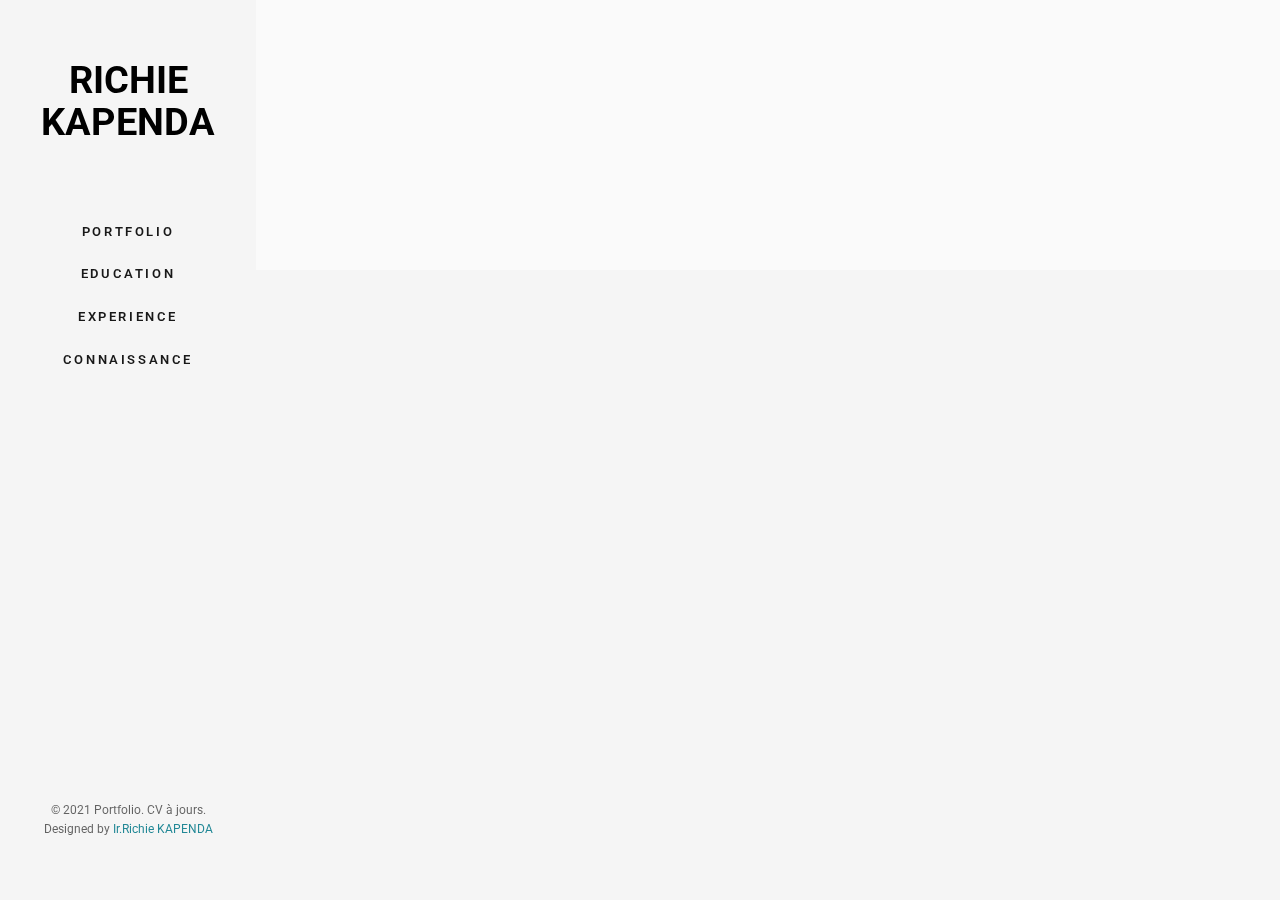
==== mail/contact.html @ 921bf6d0 "ajouter un fichier" ====
<!DOCTYPE html>
<html class="no-js">
	<meta charset="utf-8">
	<meta http-equiv="X-UA-Compatible" content="IE=edge">
	<title>contact par mail &mdash; Richie KAPENDA portfolio</title>
	<meta name="viewport" content="width=device-width, initial-scale=1">
	<meta name="description" content="Free HTML5 Website Template by FreeHTML5.co" />
	<meta name="keywords" content="free html5, free template, free bootstrap, free website template, html5, css3, mobile first, responsive" />
	<meta name="author" content="FreeHTML5.co" />


  	<!-- Facebook and Twitter integration -->
	<meta property="og:title" content=""/>
	<meta property="og:image" content=""/>
	<meta property="og:url" content=""/>
	<meta property="og:site_name" content=""/>
	<meta property="og:description" content=""/>
	<meta name="twitter:title" content="" />
	<meta name="twitter:image" content="" />
	<meta name="twitter:url" content="" />
	<meta name="twitter:card" content="" />

	<!-- Place favicon.ico and apple-touch-icon.png in the root directory -->
	<link rel="shortcut icon" href="favicon.ico">

	<link href="https://fonts.googleapis.com/css?family=Roboto:100,300,400,500,700" rel="stylesheet">

	<!-- Animate.css -->
	<link rel="stylesheet" href="css/animate.css">
	<!-- Icomoon Icon Fonts-->
	<link rel="stylesheet" href="css/icomoon.css">
	<!-- Bootstrap  -->
	<link rel="stylesheet" href="css/bootstrap.css">
	<!-- Flexslider  -->
	<link rel="stylesheet" href="css/flexslider.css">
	<!-- Theme style  -->
	<link rel="stylesheet" href="css/style.css">

	<!-- Modernizr JS -->
	<script src="js/modernizr-2.6.2.min.js"></script>
	</head>
	<body>
	<div id="fh5co-page">
		<a href="#" class="js-fh5co-nav-toggle fh5co-nav-toggle"><i></i></a>
		<aside id="fh5co-aside" role="complementary" class="border js-fullheight">

			<h1 id="fh5co-logo"><a href="../index.html">Richie KAPENDA</a></h1>
			<nav id="fh5co-main-menu" role="navigation">
				<ul>
					<li><a href="../index.html">Portfolio</a></li>
					<li><a href="../index.html">Education</a></li>
					<li><a href="../index.html">Experience</a></li>
					<li><a href="../index.html">Connaissance</a></li>
				</ul>
			</nav>

			<div class="fh5co-footer">
				<p><small>&copy; 2021 Portfolio. CV à jours. <span class="fh5co-author">
					Designed by <a href="#" target="_blank">Ir.Richie KAPENDA</a> </span></small></p>

			</div>

		</aside>
		<div id="fh5co-main">
			<div class="fh5co-more-contact">
				<div class="fh5co-narrow-content">
					<div class="row">
						<div class="col-md-4">
							<div class="fh5co-feature fh5co-feature-sm animate-box" data-animate-effect="fadeInLeft">
								<div class="fh5co-icon">
									<i class="icon-globe"></i>
								</div>
								<div class="fh5co-text">
									<p><a href="#">kapenderichard2525@gmail.com</a></p>
								</div>
							</div>
						</div>
						<div class="col-md-4">
							<div class="fh5co-feature fh5co-feature-sm animate-box" data-animate-effect="fadeInLeft">
								<div class="fh5co-icon">
									<i class="icon-map"></i>
								</div>
								<div class="fh5co-text">
									<p>60 Shaba, Q/ LIVULU, C/LEMBA. Réf:Arret KINAL (IG Unikin)</p>
								</div>
							</div>
						</div>
						<div class="col-md-4">
							<div class="fh5co-feature fh5co-feature-sm animate-box" data-animate-effect="fadeInLeft">
								<div class="fh5co-icon">
									<i class="icon-phone"></i>
								</div>
								<div class="fh5co-text">
									<p><a href="tel://">+243 828 280 192</a></p>
								</div>
							</div>
						</div>
					</div>
				</div>
			</div>
			<div class="fh5co-narrow-content animate-box" data-animate-effect="fadeInLeft">

				<div class="row">
					<div class="col-md-4">
						<h2>Concatactz nous</h2>
					</div>
				</div>
				<form action="mailto:kapenderichard2525@gmail.com" method="post" enctype="text/plain">
					<div class="row">
						<div class="col-md-12">
							<div class="row">
								<div class="col-md-6">
									<div class="form-group">
										<input type="text" class="form-control" placeholder="Nom ici">
									</div>
									<div class="form-group">
										<input type="text" class="form-control" placeholder="Votre Adresse mail ici">
									</div>
								</div>
								<div class="col-md-6">
									<div class="form-group">
										<textarea name="" id="message" cols="30" rows="7" class="form-control" placeholder=" Ecrivez nous votre Message ici"></textarea>
									</div>
									<div class="form-group">
										<input type="submit" class="btn btn-primary btn-md" value="Evoyez">
										<input type="reset" class="btn btn-primary btn-md" value="actualiser">
									</div>
								</div>

							</div>
						</div>

					</div>
				</form>
			</div>
		</div>
	</div>

	<!-- jQuery -->
	<script src="js/jquery.min.js"></script>
	<!-- jQuery Easing -->
	<script src="js/jquery.easing.1.3.js"></script>
	<!-- Bootstrap -->
	<script src="js/bootstrap.min.js"></script>
	<!-- Waypoints -->
	<script src="js/jquery.waypoints.min.js"></script>
	<!-- Flexslider -->
	<script src="js/jquery.flexslider-min.js"></script>
	<!-- Google Map -->
	<script src="js/google_map.js"></script>


	<!-- MAIN JS -->
	<script src="js/main.js"></script>

	</body>
</html>
---- mail/css/icomoon.css ----
@font-face {
  font-family: 'icomoon';
  src:  url('fonts/icomoon.eot?6py85u');
  src:  url('fonts/icomoon.eot?6py85u#iefix') format('embedded-opentype'),
    url('fonts/icomoon.ttf?6py85u') format('truetype'),
    url('fonts/icomoon.woff?6py85u') format('woff'),
    url('fonts/icomoon.svg?6py85u#icomoon') format('svg');
  font-weight: normal;
  font-style: normal;
}

[class^="icon-"], [class*=" icon-"] {
  /* use !important to prevent issues with browser extensions that change fonts */
  font-family: 'icomoon' !important;
  speak: none;
  font-style: normal;
  font-weight: normal;
  font-variant: normal;
  text-transform: none;
  line-height: 1;

  /* Better Font Rendering =========== */
  -webkit-font-smoothing: antialiased;
  -moz-osx-font-smoothing: grayscale;
}

.icon-times:before {
  content: "\e930";
}
.icon-tick:before {
  content: "\e931";
}
.icon-plus:before {
  content: "\e932";
}
.icon-minus:before {
  content: "\e933";
}
.icon-equals:before {
  content: "\e934";
}
.icon-divide:before {
  content: "\e935";
}
.icon-chevron-right:before {
  content: "\e936";
}
.icon-chevron-left:before {
  content: "\e937";
}
.icon-arrow-right-thick:before {
  content: "\e938";
}
.icon-arrow-left-thick:before {
  content: "\e939";
}
.icon-th-small:before {
  content: "\e93a";
}
.icon-th-menu:before {
  content: "\e93b";
}
.icon-th-list:before {
  content: "\e93c";
}
.icon-th-large:before {
  content: "\e93d";
}
.icon-home:before {
  content: "\e93e";
}
.icon-arrow-forward:before {
  content: "\e93f";
}
.icon-arrow-back:before {
  content: "\e940";
}
.icon-rss:before {
  content: "\e941";
}
.icon-location:before {
  content: "\e942";
}
.icon-link:before {
  content: "\e943";
}
.icon-image:before {
  content: "\e944";
}
.icon-arrow-up-thick:before {
  content: "\e945";
}
.icon-arrow-down-thick:before {
  content: "\e946";
}
.icon-starburst:before {
  content: "\e947";
}
.icon-starburst-outline:before {
  content: "\e948";
}
.icon-star3:before {
  content: "\e949";
}
.icon-flow-children:before {
  content: "\e94a";
}
.icon-export:before {
  content: "\e94b";
}
.icon-delete2:before {
  content: "\e94c";
}
.icon-delete-outline:before {
  content: "\e94d";
}
.icon-cloud-storage:before {
  content: "\e94e";
}
.icon-wi-fi:before {
  content: "\e94f";
}
.icon-heart:before {
  content: "\e950";
}
.icon-flash:before {
  content: "\e951";
}
.icon-cancel:before {
  content: "\e952";
}
.icon-backspace:before {
  content: "\e953";
}
.icon-attachment:before {
  content: "\e954";
}
.icon-arrow-move:before {
  content: "\e955";
}
.icon-warning:before {
  content: "\e956";
}
.icon-user:before {
  content: "\e957";
}
.icon-radar:before {
  content: "\e958";
}
.icon-lock-open:before {
  content: "\e959";
}
.icon-lock-closed:before {
  content: "\e95a";
}
.icon-location-arrow:before {
  content: "\e95b";
}
.icon-info:before {
  content: "\e95c";
}
.icon-user-delete:before {
  content: "\e95d";
}
.icon-user-add:before {
  content: "\e95e";
}
.icon-media-pause:before {
  content: "\e95f";
}
.icon-group:before {
  content: "\e960";
}
.icon-chart-pie:before {
  content: "\e961";
}
.icon-chart-line:before {
  content: "\e962";
}
.icon-chart-bar:before {
  content: "\e963";
}
.icon-chart-area:before {
  content: "\e964";
}
.icon-video:before {
  content: "\e965";
}
.icon-point-of-interest:before {
  content: "\e966";
}
.icon-infinity:before {
  content: "\e967";
}
.icon-globe:before {
  content: "\e968";
}
.icon-eye:before {
  content: "\e969";
}
.icon-cog:before {
  content: "\e96a";
}
.icon-camera:before {
  content: "\e96b";
}
.icon-upload:before {
  content: "\e96c";
}
.icon-scissors:before {
  content: "\e96d";
}
.icon-refresh:before {
  content: "\e96e";
}
.icon-pin:before {
  content: "\e96f";
}
.icon-key:before {
  content: "\e970";
}
.icon-info-large:before {
  content: "\e971";
}
.icon-eject:before {
  content: "\e972";
}
.icon-download:before {
  content: "\e973";
}
.icon-zoom:before {
  content: "\e974";
}
.icon-zoom-out:before {
  content: "\e975";
}
.icon-zoom-in:before {
  content: "\e976";
}
.icon-sort-numerically:before {
  content: "\e977";
}
.icon-sort-alphabetically:before {
  content: "\e978";
}
.icon-input-checked:before {
  content: "\e979";
}
.icon-calender:before {
  content: "\e97a";
}
.icon-world2:before {
  content: "\e97b";
}
.icon-notes:before {
  content: "\e97c";
}
.icon-code:before {
  content: "\e97d";
}
.icon-arrow-sync:before {
  content: "\e97e";
}
.icon-arrow-shuffle:before {
  content: "\e97f";
}
.icon-arrow-repeat:before {
  content: "\e980";
}
.icon-arrow-minimise:before {
  content: "\e981";
}
.icon-arrow-maximise:before {
  content: "\e982";
}
.icon-arrow-loop:before {
  content: "\e983";
}
.icon-anchor:before {
  content: "\e984";
}
.icon-spanner:before {
  content: "\e985";
}
.icon-puzzle:before {
  content: "\e986";
}
.icon-power:before {
  content: "\e987";
}
.icon-plane:before {
  content: "\e988";
}
.icon-pi:before {
  content: "\e989";
}
.icon-phone:before {
  content: "\e98a";
}
.icon-microphone2:before {
  content: "\e98b";
}
.icon-media-rewind:before {
  content: "\e98c";
}
.icon-flag:before {
  content: "\e98d";
}
.icon-adjust-brightness:before {
  content: "\e98e";
}
.icon-waves:before {
  content: "\e98f";
}
.icon-social-twitter:before {
  content: "\e990";
}
.icon-social-facebook:before {
  content: "\e991";
}
.icon-social-dribbble:before {
  content: "\e992";
}
.icon-media-stop:before {
  content: "\e993";
}
.icon-media-record:before {
  content: "\e994";
}
.icon-media-play:before {
  content: "\e995";
}
.icon-media-fast-forward:before {
  content: "\e996";
}
.icon-media-eject:before {
  content: "\e997";
}
.icon-social-vimeo:before {
  content: "\e998";
}
.icon-social-tumbler:before {
  content: "\e999";
}
.icon-social-skype:before {
  content: "\e99a";
}
.icon-social-pinterest:before {
  content: "\e99b";
}
.icon-social-linkedin:before {
  content: "\e99c";
}
.icon-social-last-fm:before {
  content: "\e99d";
}
.icon-social-github:before {
  content: "\e99e";
}
.icon-social-flickr:before {
  content: "\e99f";
}
.icon-at:before {
  content: "\e9a0";
}
.icon-times-outline:before {
  content: "\e9a1";
}
.icon-plus-outline:before {
  content: "\e9a2";
}
.icon-minus-outline:before {
  content: "\e9a3";
}
.icon-tick-outline:before {
  content: "\e9a4";
}
.icon-th-large-outline:before {
  content: "\e9a5";
}
.icon-equals-outline:before {
  content: "\e9a6";
}
.icon-divide-outline:before {
  content: "\e9a7";
}
.icon-chevron-right-outline:before {
  content: "\e9a8";
}
.icon-chevron-left-outline:before {
  content: "\e9a9";
}
.icon-arrow-right-outline:before {
  content: "\e9aa";
}
.icon-arrow-left-outline:before {
  content: "\e9ab";
}
.icon-th-small-outline:before {
  content: "\e9ac";
}
.icon-th-menu-outline:before {
  content: "\e9ad";
}
.icon-th-list-outline:before {
  content: "\e9ae";
}
.icon-news2:before {
  content: "\e9b1";
}
.icon-home-outline:before {
  content: "\e9b2";
}
.icon-arrow-up-outline:before {
  content: "\e9b3";
}
.icon-arrow-forward-outline:before {
  content: "\e9b4";
}
.icon-arrow-down-outline:before {
  content: "\e9b5";
}
.icon-arrow-back-outline:before {
  content: "\e9b6";
}
.icon-trash3:before {
  content: "\e9b7";
}
.icon-rss-outline:before {
  content: "\e9b8";
}
.icon-message:before {
  content: "\e9b9";
}
.icon-location-outline:before {
  content: "\e9ba";
}
.icon-link-outline:before {
  content: "\e9bb";
}
.icon-image-outline:before {
  content: "\e9bc";
}
.icon-export-outline:before {
  content: "\e9bd";
}
.icon-cross:before {
  content: "\e9be";
}
.icon-wi-fi-outline:before {
  content: "\e9bf";
}
.icon-star-outline:before {
  content: "\e9c0";
}
.icon-media-pause-outline:before {
  content: "\e9c1";
}
.icon-mail:before {
  content: "\e9c2";
}
.icon-heart-outline:before {
  content: "\e9c3";
}
.icon-flash-outline:before {
  content: "\e9c4";
}
.icon-cancel-outline:before {
  content: "\e9c5";
}
.icon-beaker:before {
  content: "\e9c6";
}
.icon-arrow-move-outline:before {
  content: "\e9c7";
}
.icon-watch2:before {
  content: "\e9c8";
}
.icon-warning-outline:before {
  content: "\e9c9";
}
.icon-time:before {
  content: "\e9ca";
}
.icon-radar-outline:before {
  content: "\e9cb";
}
.icon-lock-open-outline:before {
  content: "\e9cc";
}
.icon-location-arrow-outline:before {
  content: "\e9cd";
}
.icon-info-outline:before {
  content: "\e9ce";
}
.icon-backspace-outline:before {
  content: "\e9cf";
}
.icon-attachment-outline:before {
  content: "\e9d0";
}
.icon-user-outline:before {
  content: "\e9d1";
}
.icon-user-delete-outline:before {
  content: "\e9d2";
}
.icon-user-add-outline:before {
  content: "\e9d3";
}
.icon-lock-closed-outline:before {
  content: "\e9d4";
}
.icon-group-outline:before {
  content: "\e9d5";
}
.icon-chart-pie-outline:before {
  content: "\e9d6";
}
.icon-chart-line-outline:before {
  content: "\e9d7";
}
.icon-chart-bar-outline:before {
  content: "\e9d8";
}
.icon-chart-area-outline:before {
  content: "\e9d9";
}
.icon-video-outline:before {
  content: "\e9da";
}
.icon-point-of-interest-outline:before {
  content: "\e9db";
}
.icon-map:before {
  content: "\e9dc";
}
.icon-key-outline:before {
  content: "\e9dd";
}
.icon-infinity-outline:before {
  content: "\e9de";
}
.icon-globe-outline:before {
  content: "\e9df";
}
.icon-eye-outline:before {
  content: "\e9e0";
}
.icon-cog-outline:before {
  content: "\e9e1";
}
.icon-camera-outline:before {
  content: "\e9e2";
}
.icon-upload-outline:before {
  content: "\e9e3";
}
.icon-support:before {
  content: "\e9e4";
}
.icon-scissors-outline:before {
  content: "\e9e5";
}
.icon-refresh-outline:before {
  content: "\e9e6";
}
.icon-info-large-outline:before {
  content: "\e9e7";
}
.icon-eject-outline:before {
  content: "\e9e8";
}
.icon-download-outline:before {
  content: "\e9e9";
}
.icon-battery-mid:before {
  content: "\e9ea";
}
.icon-battery-low:before {
  content: "\e9eb";
}
.icon-battery-high:before {
  content: "\e9ec";
}
.icon-zoom-outline:before {
  content: "\e9ed";
}
.icon-zoom-out-outline:before {
  content: "\e9ee";
}
.icon-zoom-in-outline:before {
  content: "\e9ef";
}
.icon-tag3:before {
  content: "\e9f0";
}
.icon-tabs-outline:before {
  content: "\e9f1";
}
.icon-pin-outline:before {
  content: "\e9f2";
}
.icon-message-typing:before {
  content: "\e9f3";
}
.icon-directions:before {
  content: "\e9f4";
}
.icon-battery-full:before {
  content: "\e9f5";
}
.icon-battery-charge:before {
  content: "\e9f6";
}
.icon-pipette:before {
  content: "\e9f7";
}
.icon-pencil:before {
  content: "\e9f8";
}
.icon-folder:before {
  content: "\e9f9";
}
.icon-folder-delete:before {
  content: "\e9fa";
}
.icon-folder-add:before {
  content: "\e9fb";
}
.icon-edit:before {
  content: "\e9fc";
}
.icon-document:before {
  content: "\e9fd";
}
.icon-document-delete:before {
  content: "\e9fe";
}
.icon-document-add:before {
  content: "\e9ff";
}
.icon-brush:before {
  content: "\ea00";
}
.icon-thumbs-up:before {
  content: "\ea01";
}
.icon-thumbs-down:before {
  content: "\ea02";
}
.icon-pen:before {
  content: "\ea03";
}
.icon-sort-numerically-outline:before {
  content: "\ea04";
}
.icon-sort-alphabetically-outline:before {
  content: "\ea05";
}
.icon-social-last-fm-circular:before {
  content: "\ea06";
}
.icon-social-github-circular:before {
  content: "\ea07";
}
.icon-compass:before {
  content: "\ea08";
}
.icon-bookmark:before {
  content: "\ea09";
}
.icon-input-checked-outline:before {
  content: "\ea0a";
}
.icon-code-outline:before {
  content: "\ea0b";
}
.icon-calender-outline:before {
  content: "\ea0c";
}
.icon-business-card:before {
  content: "\ea0d";
}
.icon-arrow-up:before {
  content: "\ea0e";
}
.icon-arrow-sync-outline:before {
  content: "\ea0f";
}
.icon-arrow-right:before {
  content: "\ea10";
}
.icon-arrow-repeat-outline:before {
  content: "\ea11";
}
.icon-arrow-loop-outline:before {
  content: "\ea12";
}
.icon-arrow-left:before {
  content: "\ea13";
}
.icon-flow-switch:before {
  content: "\ea14";
}
.icon-flow-parallel:before {
  content: "\ea15";
}
.icon-flow-merge:before {
  content: "\ea16";
}
.icon-document-text:before {
  content: "\ea17";
}
.icon-clipboard:before {
  content: "\ea18";
}
.icon-calculator:before {
  content: "\ea19";
}
.icon-arrow-minimise-outline:before {
  content: "\ea1a";
}
.icon-arrow-maximise-outline:before {
  content: "\ea1b";
}
.icon-arrow-down:before {
  content: "\ea1c";
}
.icon-gift:before {
  content: "\ea1d";
}
.icon-film:before {
  content: "\ea1e";
}
.icon-database:before {
  content: "\ea1f";
}
.icon-bell:before {
  content: "\ea20";
}
.icon-anchor-outline:before {
  content: "\ea21";
}
.icon-adjust-contrast:before {
  content: "\ea22";
}
.icon-world-outline:before {
  content: "\ea23";
}
.icon-shopping-bag:before {
  content: "\ea24";
}
.icon-power-outline:before {
  content: "\ea25";
}
.icon-notes-outline:before {
  content: "\ea26";
}
.icon-device-tablet:before {
  content: "\ea27";
}
.icon-device-phone:before {
  content: "\ea28";
}
.icon-device-laptop:before {
  content: "\ea29";
}
.icon-device-desktop:before {
  content: "\ea2a";
}
.icon-briefcase:before {
  content: "\ea2b";
}
.icon-stopwatch:before {
  content: "\ea2c";
}
.icon-spanner-outline:before {
  content: "\ea2d";
}
.icon-puzzle-outline:before {
  content: "\ea2e";
}
.icon-printer:before {
  content: "\ea2f";
}
.icon-pi-outline:before {
  content: "\ea30";
}
.icon-lightbulb:before {
  content: "\ea31";
}
.icon-flag-outline:before {
  content: "\ea32";
}
.icon-contacts:before {
  content: "\ea33";
}
.icon-archive2:before {
  content: "\ea34";
}
.icon-weather-stormy:before {
  content: "\ea35";
}
.icon-weather-shower:before {
  content: "\ea36";
}
.icon-weather-partly-sunny:before {
  content: "\ea37";
}
.icon-weather-downpour:before {
  content: "\ea38";
}
.icon-weather-cloudy:before {
  content: "\ea39";
}
.icon-plane-outline:before {
  content: "\ea3a";
}
.icon-phone-outline:before {
  content: "\ea3b";
}
.icon-microphone-outline:before {
  content: "\ea3c";
}
.icon-weather-windy:before {
  content: "\ea3d";
}
.icon-weather-windy-cloudy:before {
  content: "\ea3e";
}
.icon-weather-sunny:before {
  content: "\ea3f";
}
.icon-weather-snow:before {
  content: "\ea40";
}
.icon-weather-night:before {
  content: "\ea41";
}
.icon-media-stop-outline:before {
  content: "\ea42";
}
.icon-media-rewind-outline:before {
  content: "\ea43";
}
.icon-media-record-outline:before {
  content: "\ea44";
}
.icon-media-play-outline:before {
  content: "\ea45";
}
.icon-media-fast-forward-outline:before {
  content: "\ea46";
}
.icon-media-eject-outline:before {
  content: "\ea47";
}
.icon-wine:before {
  content: "\ea48";
}
.icon-waves-outline:before {
  content: "\ea49";
}
.icon-ticket:before {
  content: "\ea4a";
}
.icon-tags:before {
  content: "\ea4b";
}
.icon-plug:before {
  content: "\ea4c";
}
.icon-headphones:before {
  content: "\ea4d";
}
.icon-credit-card:before {
  content: "\ea4e";
}
.icon-coffee:before {
  content: "\ea4f";
}
.icon-book:before {
  content: "\ea50";
}
.icon-beer:before {
  content: "\ea51";
}
.icon-volume2:before {
  content: "\ea52";
}
.icon-volume-up:before {
  content: "\ea53";
}
.icon-volume-mute:before {
  content: "\ea54";
}
.icon-volume-down:before {
  content: "\ea55";
}
.icon-social-vimeo-circular:before {
  content: "\ea56";
}
.icon-social-twitter-circular:before {
  content: "\ea57";
}
.icon-social-pinterest-circular:before {
  content: "\ea58";
}
.icon-social-linkedin-circular:before {
  content: "\ea59";
}
.icon-social-facebook-circular:before {
  content: "\ea5a";
}
.icon-social-dribbble-circular:before {
  content: "\ea5b";
}
.icon-tree:before {
  content: "\ea5c";
}
.icon-thermometer2:before {
  content: "\ea5d";
}
.icon-social-tumbler-circular:before {
  content: "\ea5e";
}
.icon-social-skype-outline:before {
  content: "\ea5f";
}
.icon-social-flickr-circular:before {
  content: "\ea60";
}
.icon-social-at-circular:before {
  content: "\ea61";
}
.icon-shopping-cart:before {
  content: "\ea62";
}
.icon-messages:before {
  content: "\ea63";
}
.icon-leaf:before {
  content: "\ea64";
}
.icon-feather:before {
  content: "\ea65";
}
.icon-eye2:before {
  content: "\e064";
}
.icon-paper-clip:before {
  content: "\e065";
}
.icon-mail5:before {
  content: "\e066";
}
.icon-toggle:before {
  content: "\e067";
}
.icon-layout:before {
  content: "\e068";
}
.icon-link2:before {
  content: "\e069";
}
.icon-bell2:before {
  content: "\e06a";
}
.icon-lock3:before {
  content: "\e06b";
}
.icon-unlock:before {
  content: "\e06c";
}
.icon-ribbon2:before {
  content: "\e06d";
}
.icon-image2:before {
  content: "\e06e";
}
.icon-signal:before {
  content: "\e06f";
}
.icon-target3:before {
  content: "\e070";
}
.icon-clipboard3:before {
  content: "\e071";
}
.icon-clock3:before {
  content: "\e072";
}
.icon-watch:before {
  content: "\e073";
}
.icon-air-play:before {
  content: "\e074";
}
.icon-camera3:before {
  content: "\e075";
}
.icon-video2:before {
  content: "\e076";
}
.icon-disc:before {
  content: "\e077";
}
.icon-printer3:before {
  content: "\e078";
}
.icon-monitor:before {
  content: "\e079";
}
.icon-server:before {
  content: "\e07a";
}
.icon-cog2:before {
  content: "\e07b";
}
.icon-heart3:before {
  content: "\e07c";
}
.icon-paragraph:before {
  content: "\e07d";
}
.icon-align-justify:before {
  content: "\e07e";
}
.icon-align-left:before {
  content: "\e07f";
}
.icon-align-center:before {
  content: "\e080";
}
.icon-align-right:before {
  content: "\e081";
}
.icon-book2:before {
  content: "\e082";
}
.icon-layers2:before {
  content: "\e083";
}
.icon-stack2:before {
  content: "\e084";
}
.icon-stack-2:before {
  content: "\e085";
}
.icon-paper:before {
  content: "\e086";
}
.icon-paper-stack:before {
  content: "\e087";
}
.icon-search3:before {
  content: "\e088";
}
.icon-zoom-in2:before {
  content: "\e089";
}
.icon-zoom-out2:before {
  content: "\e08a";
}
.icon-reply2:before {
  content: "\e08b";
}
.icon-circle-plus:before {
  content: "\e08c";
}
.icon-circle-minus:before {
  content: "\e08d";
}
.icon-circle-check:before {
  content: "\e08e";
}
.icon-circle-cross:before {
  content: "\e08f";
}
.icon-square-plus:before {
  content: "\e090";
}
.icon-square-minus:before {
  content: "\e091";
}
.icon-square-check:before {
  content: "\e092";
}
.icon-square-cross:before {
  content: "\e093";
}
.icon-microphone:before {
  content: "\e094";
}
.icon-record:before {
  content: "\e095";
}
.icon-skip-back:before {
  content: "\e096";
}
.icon-rewind:before {
  content: "\e097";
}
.icon-play4:before {
  content: "\e098";
}
.icon-pause3:before {
  content: "\e099";
}
.icon-stop3:before {
  content: "\e09a";
}
.icon-fast-forward:before {
  content: "\e09b";
}
.icon-skip-forward:before {
  content: "\e09c";
}
.icon-shuffle2:before {
  content: "\e09d";
}
.icon-repeat:before {
  content: "\e09e";
}
.icon-folder2:before {
  content: "\e09f";
}
.icon-umbrella:before {
  content: "\e0a0";
}
.icon-moon:before {
  content: "\e0a1";
}
.icon-thermometer:before {
  content: "\e0a2";
}
.icon-drop:before {
  content: "\e0a3";
}
.icon-sun2:before {
  content: "\e0a4";
}
.icon-cloud3:before {
  content: "\e0a5";
}
.icon-cloud-upload2:before {
  content: "\e0a6";
}
.icon-cloud-download2:before {
  content: "\e0a7";
}
.icon-upload4:before {
  content: "\e0a8";
}
.icon-download4:before {
  content: "\e0a9";
}
.icon-location3:before {
  content: "\e0aa";
}
.icon-location-2:before {
  content: "\e0ab";
}
.icon-map3:before {
  content: "\e0ac";
}
.icon-battery:before {
  content: "\e0ad";
}
.icon-head:before {
  content: "\e0ae";
}
.icon-briefcase3:before {
  content: "\e0af";
}
.icon-speech-bubble:before {
  content: "\e0b0";
}
.icon-anchor2:before {
  content: "\e0b1";
}
.icon-globe2:before {
  content: "\e0b2";
}
.icon-box:before {
  content: "\e0b3";
}
.icon-reload:before {
  content: "\e0b4";
}
.icon-share3:before {
  content: "\e0b5";
}
.icon-marquee:before {
  content: "\e0b6";
}
.icon-marquee-plus:before {
  content: "\e0b7";
}
.icon-marquee-minus:before {
  content: "\e0b8";
}
.icon-tag:before {
  content: "\e0b9";
}
.icon-power2:before {
  content: "\e0ba";
}
.icon-command2:before {
  content: "\e0bb";
}
.icon-alt:before {
  content: "\e0bc";
}
.icon-esc:before {
  content: "\e0bd";
}
.icon-bar-graph:before {
  content: "\e0be";
}
.icon-bar-graph-2:before {
  content: "\e0bf";
}
.icon-pie-graph:before {
  content: "\e0c0";
}
.icon-star:before {
  content: "\e0c1";
}
.icon-arrow-left3:before {
  content: "\e0c2";
}
.icon-arrow-right3:before {
  content: "\e0c3";
}
.icon-arrow-up3:before {
  content: "\e0c4";
}
.icon-arrow-down3:before {
  content: "\e0c5";
}
.icon-volume:before {
  content: "\e0c6";
}
.icon-mute:before {
  content: "\e0c7";
}
.icon-content-right:before {
  content: "\e100";
}
.icon-content-left:before {
  content: "\e101";
}
.icon-grid2:before {
  content: "\e102";
}
.icon-grid-2:before {
  content: "\e103";
}
.icon-columns:before {
  content: "\e104";
}
.icon-loader:before {
  content: "\e105";
}
.icon-bag:before {
  content: "\e106";
}
.icon-ban:before {
  content: "\e107";
}
.icon-flag3:before {
  content: "\e108";
}
.icon-trash:before {
  content: "\e109";
}
.icon-expand2:before {
  content: "\e110";
}
.icon-contract:before {
  content: "\e111";
}
.icon-maximize:before {
  content: "\e112";
}
.icon-minimize:before {
  content: "\e113";
}
.icon-plus2:before {
  content: "\e114";
}
.icon-minus2:before {
  content: "\e115";
}
.icon-check:before {
  content: "\e116";
}
.icon-cross2:before {
  content: "\e117";
}
.icon-move:before {
  content: "\e118";
}
.icon-delete:before {
  content: "\e119";
}
.icon-menu5:before {
  content: "\e120";
}
.icon-archive:before {
  content: "\e121";
}
.icon-inbox:before {
  content: "\e122";
}
.icon-outbox:before {
  content: "\e123";
}
.icon-file:before {
  content: "\e124";
}
.icon-file-add:before {
  content: "\e125";
}
.icon-file-subtract:before {
  content: "\e126";
}
.icon-help:before {
  content: "\e127";
}
.icon-open:before {
  content: "\e128";
}
.icon-ellipsis:before {
  content: "\e129";
}
.icon-heart4:before {
  content: "\e900";
}
.icon-cloud4:before {
  content: "\e901";
}
.icon-star2:before {
  content: "\e902";
}
.icon-tv2:before {
  content: "\e903";
}
.icon-sound:before {
  content: "\e904";
}
.icon-video3:before {
  content: "\e905";
}
.icon-trash2:before {
  content: "\e906";
}
.icon-user2:before {
  content: "\e907";
}
.icon-key3:before {
  content: "\e908";
}
.icon-search4:before {
  content: "\e909";
}
.icon-settings:before {
  content: "\e90a";
}
.icon-camera4:before {
  content: "\e90b";
}
.icon-tag2:before {
  content: "\e90c";
}
.icon-lock4:before {
  content: "\e90d";
}
.icon-bulb:before {
  content: "\e90e";
}
.icon-pen2:before {
  content: "\e90f";
}
.icon-diamond:before {
  content: "\e910";
}
.icon-display2:before {
  content: "\e911";
}
.icon-location4:before {
  content: "\e912";
}
.icon-eye3:before {
  content: "\e913";
}
.icon-bubble3:before {
  content: "\e914";
}
.icon-stack3:before {
  content: "\e915";
}
.icon-cup:before {
  content: "\e916";
}
.icon-phone3:before {
  content: "\e917";
}
.icon-news:before {
  content: "\e918";
}
.icon-mail6:before {
  content: "\e919";
}
.icon-like:before {
  content: "\e91a";
}
.icon-photo:before {
  content: "\e91b";
}
.icon-note:before {
  content: "\e91c";
}
.icon-clock4:before {
  content: "\e91d";
}
.icon-paperplane:before {
  content: "\e91e";
}
.icon-params:before {
  content: "\e91f";
}
.icon-banknote:before {
  content: "\e920";
}
.icon-data:before {
  content: "\e921";
}
.icon-music2:before {
  content: "\e922";
}
.icon-megaphone2:before {
  content: "\e923";
}
.icon-study:before {
  content: "\e924";
}
.icon-lab2:before {
  content: "\e925";
}
.icon-food:before {
  content: "\e926";
}
.icon-t-shirt:before {
  content: "\e927";
}
.icon-fire2:before {
  content: "\e928";
}
.icon-clip:before {
  content: "\e929";
}
.icon-shop:before {
  content: "\e92a";
}
.icon-calendar3:before {
  content: "\e92b";
}
.icon-wallet2:before {
  content: "\e92c";
}
.icon-vynil:before {
  content: "\e92d";
}
.icon-truck2:before {
  content: "\e92e";
}
.icon-world:before {
  content: "\e92f";
}
.icon-spinner6:before {
  content: "\e9af";
}
.icon-spinner7:before {
  content: "\e9b0";
}
.icon-amazon:before {
  content: "\eab7";
}
.icon-google:before {
  content: "\eab8";
}
.icon-google2:before {
  content: "\eab9";
}
.icon-google3:before {
  content: "\eaba";
}
.icon-google-plus:before {
  content: "\eabb";
}
.icon-google-plus2:before {
  content: "\eabc";
}
.icon-google-plus3:before {
  content: "\eabd";
}
.icon-hangouts:before {
  content: "\eabe";
}
.icon-google-drive:before {
  content: "\eabf";
}
.icon-facebook2:before {
  content: "\eac0";
}
.icon-facebook22:before {
  content: "\eac1";
}
.icon-instagram:before {
  content: "\eac2";
}
.icon-whatsapp:before {
  content: "\eac3";
}
.icon-spotify:before {
  content: "\eac4";
}
.icon-telegram:before {
  content: "\eac5";
}
.icon-twitter2:before {
  content: "\eac6";
}
.icon-vine:before {
  content: "\eac7";
}
.icon-vk:before {
  content: "\eac8";
}
.icon-renren:before {
  content: "\eac9";
}
.icon-sina-weibo:before {
  content: "\eaca";
}
.icon-rss2:before {
  content: "\eacb";
}
.icon-rss22:before {
  content: "\eacc";
}
.icon-youtube:before {
  content: "\eacd";
}
.icon-youtube2:before {
  content: "\eace";
}
.icon-twitch:before {
  content: "\eacf";
}
.icon-vimeo:before {
  content: "\ead0";
}
.icon-vimeo2:before {
  content: "\ead1";
}
.icon-lanyrd:before {
  content: "\ead2";
}
.icon-flickr:before {
  content: "\ead3";
}
.icon-flickr2:before {
  content: "\ead4";
}
.icon-flickr3:before {
  content: "\ead5";
}
.icon-flickr4:before {
  content: "\ead6";
}
.icon-dribbble2:before {
  content: "\ead7";
}
.icon-behance:before {
  content: "\ead8";
}
.icon-behance2:before {
  content: "\ead9";
}
.icon-deviantart:before {
  content: "\eada";
}
.icon-500px:before {
  content: "\eadb";
}
.icon-steam:before {
  content: "\eadc";
}
.icon-steam2:before {
  content: "\eadd";
}
.icon-dropbox:before {
  content: "\eade";
}
.icon-onedrive:before {
  content: "\eadf";
}
.icon-github:before {
  content: "\eae0";
}
.icon-npm:before {
  content: "\eae1";
}
.icon-basecamp:before {
  content: "\eae2";
}
.icon-trello:before {
  content: "\eae3";
}
.icon-wordpress:before {
  content: "\eae4";
}
.icon-joomla:before {
  content: "\eae5";
}
.icon-ello:before {
  content: "\eae6";
}
.icon-blogger:before {
  content: "\eae7";
}
.icon-blogger2:before {
  content: "\eae8";
}
.icon-tumblr2:before {
  content: "\eae9";
}
.icon-tumblr22:before {
  content: "\eaea";
}
.icon-yahoo:before {
  content: "\eaeb";
}
.icon-yahoo2:before {
  content: "\eaec";
}
.icon-tux:before {
  content: "\eaed";
}
.icon-appleinc:before {
  content: "\eaee";
}
.icon-finder:before {
  content: "\eaef";
}
.icon-android:before {
  content: "\eaf0";
}
.icon-windows:before {
  content: "\eaf1";
}
.icon-windows8:before {
  content: "\eaf2";
}
.icon-soundcloud:before {
  content: "\eaf3";
}
.icon-soundcloud2:before {
  content: "\eaf4";
}
.icon-skype:before {
  content: "\eaf5";
}
.icon-reddit:before {
  content: "\eaf6";
}
.icon-hackernews:before {
  content: "\eaf7";
}
.icon-wikipedia:before {
  content: "\eaf8";
}
.icon-linkedin2:before {
  content: "\eaf9";
}
.icon-linkedin22:before {
  content: "\eafa";
}
.icon-lastfm:before {
  content: "\eafb";
}
.icon-lastfm2:before {
  content: "\eafc";
}
.icon-delicious:before {
  content: "\eafd";
}
.icon-stumbleupon:before {
  content: "\eafe";
}
.icon-stumbleupon2:before {
  content: "\eaff";
}
.icon-stackoverflow:before {
  content: "\eb00";
}
.icon-pinterest:before {
  content: "\eb01";
}
.icon-pinterest2:before {
  content: "\eb02";
}
.icon-xing:before {
  content: "\eb03";
}
.icon-xing2:before {
  content: "\eb04";
}
.icon-flattr:before {
  content: "\eb05";
}
.icon-foursquare:before {
  content: "\eb06";
}
.icon-yelp:before {
  content: "\eb07";
}
.icon-paypal:before {
  content: "\eb08";
}
.icon-chrome:before {
  content: "\eb09";
}
.icon-firefox:before {
  content: "\eb0a";
}
.icon-IE:before {
  content: "\eb0b";
}
.icon-edge:before {
  content: "\eb0c";
}
.icon-safari:before {
  content: "\eb0d";
}
.icon-opera:before {
  content: "\eb0e";
}
.icon-file-pdf:before {
  content: "\eb0f";
}
.icon-file-openoffice:before {
  content: "\eb10";
}
.icon-file-word:before {
  content: "\eb11";
}
.icon-file-excel:before {
  content: "\eb12";
}
.icon-libreoffice:before {
  content: "\eb13";
}
.icon-html-five:before {
  content: "\eb14";
}
.icon-html-five2:before {
  content: "\eb15";
}
.icon-css3:before {
  content: "\eb16";
}
.icon-git:before {
  content: "\eb17";
}
.icon-codepen:before {
  content: "\eb18";
}
.icon-svg:before {
  content: "\eb19";
}
.icon-IcoMoon:before {
  content: "\eb1a";
}
---- mail/css/style.css ----
@font-face {
  font-family: 'icomoon';
  src: url("../fonts/icomoon/icomoon.eot?srf3rx");
  src: url("../fonts/icomoon/icomoon.eot?srf3rx#iefix") format("embedded-opentype"), url("../fonts/icomoon/icomoon.ttf?srf3rx") format("truetype"), url("../fonts/icomoon/icomoon.woff?srf3rx") format("woff"), url("../fonts/icomoon/icomoon.svg?srf3rx#icomoon") format("svg");
  font-weight: normal;
  font-style: normal;
}
/* =======================================================
*
* 	Template Style 
*	Edit this section
*
* ======================================================= */
body {
  font-family: "Roboto", Arial, sans-serif;
  font-weight: 300;
  font-size: 14px;
  line-height: 1.6;
  color: rgba(0, 0, 0, 0.5);
  background: whitesmoke;
}
@media screen and (max-width: 992px) {
  body {
    font-size: 16px;
  }
}

a {
  color: #228896;
  -webkit-transition: 0.5s;
  -o-transition: 0.5s;
  transition: 0.5s;
}
a:hover, a:active, a:focus {
  color: #228896;
  outline: none;
  text-decoration: none !important;
}

p {
  margin-bottom: 1.5em;
}

h1, h2, h3, h4, h5, h6 {
  color: #000;
  font-family: "Roboto", Arial, sans-serif;
  font-weight: 400;
  margin: 0 0 30px 0;
}

figure {
  margin-bottom: 2.5em;
  float: left;
  width: 100%;
}
figure figcaption {
  font-size: 16px;
  width: 80%;
  margin: 20px auto 0px auto;
  color: #b3b3b3;
  font-style: italic;
  font-family: "Roboto", Arial, sans-serif;
}
@media screen and (max-width: 480px) {
  figure figcaption {
    width: 100%;
  }
}

::-webkit-selection {
  color: #fff;
  background: #228896;
}

::-moz-selection {
  color: #fff;
  background: #228896;
}

::selection {
  color: #fff;
  background: #228896;
}

#fh5co-page {
  width: 100%;
  overflow: hidden;
  position: relative;
}

#fh5co-aside {
  padding-top: 60px;
  padding-bottom: 40px;
  width: 20%;
  position: fixed;
  bottom: 0;
  top: 0;
  left: 0;
  overflow-y: scroll;
  z-index: 1001;
  -webkit-transition: 0.5s;
  -o-transition: 0.5s;
  transition: 0.5s;
}
@media screen and (max-width: 1200px) {
  #fh5co-aside {
    width: 30%;
  }
}
@media screen and (max-width: 768px) {
  #fh5co-aside {
    width: 270px;
    -moz-transform: translateX(-270px);
    -webkit-transform: translateX(-270px);
    -ms-transform: translateX(-270px);
    -o-transform: translateX(-270px);
    transform: translateX(-270px);
  }
}
#fh5co-aside #fh5co-logo {
  text-align: center;
  font-family: "Roboto", Arial, sans-serif;
  font-weight: 700;
  margin-bottom: 2em;
  text-transform: uppercase;
  font-size: 38px;
}
@media screen and (max-width: 768px) {
  #fh5co-aside #fh5co-logo {
    margin-bottom: 1em;
  }
}
#fh5co-aside #fh5co-logo a {
  color: #000;
}
#fh5co-aside #fh5co-logo a span {
  font-weight: 300;
  color: rgba(0, 0, 0, 0.5);
}
#fh5co-aside #fh5co-main-menu ul {
  text-align: center;
  margin: 0;
  padding: 0;
}
@media screen and (max-width: 768px) {
  #fh5co-aside #fh5co-main-menu ul {
    margin: 0 0 2em 0;
  }
}
#fh5co-aside #fh5co-main-menu ul li {
  margin: 0 0 20px 0;
  padding: 0;
  list-style: none;
}
#fh5co-aside #fh5co-main-menu ul li a {
  color: rgba(0, 0, 0, 0.9);
  text-decoration: none;
  letter-spacing: .1em;
  text-transform: uppercase;
  font-size: 13px;
  font-weight: 600;
  position: relative;
  padding: 10px 10px;
  letter-spacing: .2em;
  font-family: "Roboto", Arial, sans-serif;
  -webkit-transition: 0.3s;
  -o-transition: 0.3s;
  transition: 0.3s;
}
#fh5co-aside #fh5co-main-menu ul li a:after {
  content: "";
  position: absolute;
  height: 2px;
  bottom: 7px;
  left: 10px;
  right: 10px;
  background-color: #228896;
  visibility: hidden;
  -webkit-transform: scaleX(0);
  -moz-transform: scaleX(0);
  -ms-transform: scaleX(0);
  -o-transform: scaleX(0);
  transform: scaleX(0);
  -webkit-transition: all 0.3s cubic-bezier(0.175, 0.885, 0.32, 1.275);
  -moz-transition: all 0.3s cubic-bezier(0.175, 0.885, 0.32, 1.275);
  -ms-transition: all 0.3s cubic-bezier(0.175, 0.885, 0.32, 1.275);
  -o-transition: all 0.3s cubic-bezier(0.175, 0.885, 0.32, 1.275);
  transition: all 0.3s cubic-bezier(0.175, 0.885, 0.32, 1.275);
}
#fh5co-aside #fh5co-main-menu ul li a:hover {
  text-decoration: none;
  color: black;
}
#fh5co-aside #fh5co-main-menu ul li a:hover:after {
  visibility: visible;
  -webkit-transform: scaleX(1);
  -moz-transform: scaleX(1);
  -ms-transform: scaleX(1);
  -o-transform: scaleX(1);
  transform: scaleX(1);
}
#fh5co-aside #fh5co-main-menu ul li.fh5co-active a {
  color: black;
}
#fh5co-aside #fh5co-main-menu ul li.fh5co-active a:after {
  visibility: visible;
  -webkit-transform: scaleX(1);
  -moz-transform: scaleX(1);
  -ms-transform: scaleX(1);
  -o-transform: scaleX(1);
  transform: scaleX(1);
}
#fh5co-aside .fh5co-footer {
  position: absolute;
  bottom: 40px;
  font-size: 14px;
  text-align: center;
  width: 100%;
  font-weight: 400;
  color: rgba(0, 0, 0, 0.6);
  padding: 0 20px;
}
@media screen and (max-width: 768px) {
  #fh5co-aside .fh5co-footer {
    position: relative;
    bottom: 0;
  }
}
#fh5co-aside .fh5co-footer span {
  display: block;
}
#fh5co-aside .fh5co-footer ul {
  padding: 0;
  margin: 0;
  text-align: center;
}
#fh5co-aside .fh5co-footer ul li {
  padding: 0;
  margin: 0;
  display: inline;
  list-style: none;
}
#fh5co-aside .fh5co-footer ul li a {
  color: rgba(0, 0, 0, 0.7);
  padding: 4px;
}
#fh5co-aside .fh5co-footer ul li a:hover, #fh5co-aside .fh5co-footer ul li a:active, #fh5co-aside .fh5co-footer ul li a:focus {
  text-decoration: none;
  outline: none;
  color: #228896;
}

#fh5co-main {
  width: 80%;
  float: right;
  -webkit-transition: 0.5s;
  -o-transition: 0.5s;
  transition: 0.5s;
}
@media screen and (max-width: 1200px) {
  #fh5co-main {
    width: 70%;
  }
}
@media screen and (max-width: 768px) {
  #fh5co-main {
    width: 100%;
  }
}
#fh5co-main .fh5co-narrow-content {
  position: relative;
  width: 93%;
  margin: 0 auto;
  padding: 4em 0;
  clear: both;
}
@media screen and (max-width: 768px) {
  #fh5co-main .fh5co-narrow-content {
    width: 100%;
    padding: 4em 1em;
  }
}

#fh5co-hero {
  min-height: 500px;
  background: #fff url(../images/loader.gif) no-repeat center center;
  width: 100%;
  float: left;
  clear: both;
}
#fh5co-hero .btn {
  font-size: 24px;
}
#fh5co-hero .btn.btn-primary {
  padding: 14px 30px !important;
}
#fh5co-hero .flexslider {
  border: none;
  z-index: 1;
  margin-bottom: 0;
}
#fh5co-hero .flexslider .slides {
  position: relative;
  overflow: hidden;
}
#fh5co-hero .flexslider .slides .overlay {
  position: absolute;
  top: 0;
  bottom: 0;
  left: 0;
  right: 0;
  content: '';
  background: rgba(0, 0, 0, 0.3);
}
#fh5co-hero .flexslider .slides li {
  background-repeat: no-repeat;
  background-size: cover;
  background-position: bottom center;
  min-height: 500px;
  position: relative;
}
#fh5co-hero .flexslider .flex-control-nav {
  bottom: 20px;
  z-index: 1000;
  right: 20px;
  float: right;
  width: auto;
}
#fh5co-hero .flexslider .flex-control-nav li {
  display: block;
  margin-bottom: 10px;
}
#fh5co-hero .flexslider .flex-control-nav li a {
  background: rgba(255, 255, 255, 0.2);
  box-shadow: none;
  width: 12px;
  height: 12px;
  cursor: pointer;
}
#fh5co-hero .flexslider .flex-control-nav li a.flex-active {
  cursor: pointer;
  background: transparent;
  border: 2px solid #228896;
}
#fh5co-hero .flexslider .flex-direction-nav {
  display: none;
}
#fh5co-hero .flexslider .slider-text {
  display: table;
  opacity: 0;
  min-height: 500px;
  z-index: 9;
}
#fh5co-hero .flexslider .slider-text > .slider-text-inner {
  display: table-cell;
  vertical-align: middle;
  min-height: 700px;
  padding: 2em;
}
@media screen and (max-width: 768px) {
  #fh5co-hero .flexslider .slider-text > .slider-text-inner {
    text-align: center;
  }
}
#fh5co-hero .flexslider .slider-text > .slider-text-inner h1, #fh5co-hero .flexslider .slider-text > .slider-text-inner h2 {
  margin: 0;
  padding: 0;
  color: white;
  font-family: "Roboto", Arial, sans-serif;
}
#fh5co-hero .flexslider .slider-text > .slider-text-inner h1 {
  margin-bottom: 20px;
  font-size: 45px;
  line-height: 1.3;
  font-weight: 100;
  font-family: "Roboto", Arial, sans-serif;
}
@media screen and (max-width: 768px) {
  #fh5co-hero .flexslider .slider-text > .slider-text-inner h1 {
    font-size: 28px;
  }
}
#fh5co-hero .flexslider .slider-text > .slider-text-inner h2 {
  font-size: 18px;
  line-height: 1.5;
  margin-bottom: 30px;
  font-weight: 300;
}
#fh5co-hero .flexslider .slider-text > .slider-text-inner h2 a {
  color: rgba(34, 136, 150, 0.8);
  border-bottom: 1px solid rgba(34, 136, 150, 0.7);
}
#fh5co-hero .flexslider .slider-text > .slider-text-inner .heading-section {
  font-size: 50px;
}
@media screen and (max-width: 768px) {
  #fh5co-hero .flexslider .slider-text > .slider-text-inner .heading-section {
    font-size: 30px;
  }
}
#fh5co-hero .flexslider .slider-text > .slider-text-inner s
.fh5co-lead {
  font-size: 20px;
  color: #fff;
}
#fh5co-hero .flexslider .slider-text > .slider-text-inner s
.fh5co-lead .icon-heart {
  color: #d9534f;
}
#fh5co-hero .flexslider .slider-text > .slider-text-inner .btn {
  font-size: 12px;
  text-transform: uppercase;
  letter-spacing: 2px;
  color: #fff;
  padding: 22px 30px !important;
  border: none;
  font-weight: 500;
}
#fh5co-hero .flexslider .slider-text > .slider-text-inner .btn.btn-learn {
  background: #fff;
  color: #000;
}
#fh5co-hero .flexslider .slider-text > .slider-text-inner .btn.btn-learn:hover {
  color: #fff;
}
@media screen and (max-width: 768px) {
  #fh5co-hero .flexslider .slider-text > .slider-text-inner .btn {
    width: 100%;
  }
}

.fh5co-bg-color {
  width: 100%;
  float: left;
  background: #fff;
}

body.offcanvas {
  overflow-x: hidden;
}
body.offcanvas #fh5co-aside {
  -moz-transform: translateX(0);
  -webkit-transform: translateX(0);
  -ms-transform: translateX(0);
  -o-transform: translateX(0);
  transform: translateX(0);
  width: 270px;
  background: #fff;
  z-index: 999;
  position: fixed;
}
body.offcanvas #fh5co-main, body.offcanvas .fh5co-nav-toggle {
  top: 0;
  -moz-transform: translateX(270px);
  -webkit-transform: translateX(270px);
  -ms-transform: translateX(270px);
  -o-transform: translateX(270px);
  transform: translateX(270px);
}

.fh5co-services {
  margin-top: 5px;
}
.fh5co-services ul {
  list-style: none;
  padding: 0;
  margin: 0;
}

.blog-entry {
  width: 100%;
  float: left;
  background: #fff;
}
@media screen and (max-width: 768px) {
  .blog-entry {
    margin-bottom: 30px;
  }
}
.blog-entry .blog-img {
  width: 100%;
  float: left;
  overflow: hidden;
  position: relative;
  z-index: 1;
  margin-bottom: 25px;
}
.blog-entry .blog-img img {
  position: relative;
  max-width: 100%;
  -webkit-transform: scale(1.2);
  -moz-transform: scale(1.2);
  -ms-transform: scale(1.2);
  -o-transform: scale(1.2);
  transform: scale(1.2);
  -webkit-transition: 0.9s;
  -o-transition: 0.9s;
  transition: 0.9s;
}
.blog-entry .desc {
  padding: 25px;
}
.blog-entry .desc h3 {
  font-size: 15px;
  text-transform: uppercase;
  margin-bottom: 10px;
  letter-spacing: 1px;
  line-height: auto;
}
.blog-entry .desc h3 a {
  color: #000;
  text-decoration: none;
}
.blog-entry .desc span {
  display: block;
  margin-bottom: 20px;
  font-size: 11px;
  text-transform: uppercase;
  letter-spacing: 1px;
  color: rgba(0, 0, 0, 0.4) !important;
}
.blog-entry .desc span small i {
  color: #e6e6e6;
}
.blog-entry .desc .lead {
  font-size: 11px;
  text-transform: uppercase;
  letter-spacing: 2px;
  color: #000;
}
.blog-entry:hover .blog-img img {
  -webkit-transform: scale(1);
  -moz-transform: scale(1);
  -ms-transform: scale(1);
  -o-transform: scale(1);
  transform: scale(1);
}

.work {
  background-size: cover;
  background-position: center center;
  background-repeat: no-repeat;
  position: relative;
  height: 270px;
  width: 100%;
  display: table;
  overflow: hidden;
}
@media screen and (max-width: 768px) {
  .work {
    height: 400px;
  }
}
@media screen and (max-width: 480px) {
  .work {
    height: 270px;
  }
}
.work .desc {
  display: table-cell;
  vertical-align: middle;
  height: 270px;
  background: #fff;
  opacity: 0;
  -webkit-transition: 0.3s;
  -o-transition: 0.3s;
  transition: 0.3s;
}
.work .desc h3 {
  font-size: 14px;
  -webkit-transition: -webkit-transform 0.3s, opacity 0.3s;
  transition: transform 0.3s, opacity 0.3s;
  -webkit-transform: translate3d(0, -15px, 0);
  transform: translate3d(0, -15px, 0);
}
.work .desc span {
  display: block;
  color: #999999;
  font-size: 12px;
  -webkit-transition: -webkit-transform 0.3s, opacity 0.3s;
  transition: transform 0.3s, opacity 0.3s;
  -webkit-transform: translate3d(0, 15px, 0);
  transform: translate3d(0, 15px, 0);
}
@media screen and (max-width: 768px) {
  .work .desc {
    opacity: 1;
    background: transparent !important;
  }
  .work .desc h3 {
    -webkit-transform: translate3d(0, 0, 0);
    transform: translate3d(0, 0, 0);
    color: #fff;
  }
  .work .desc span {
    -webkit-transform: translate3d(0, 0, 0);
    transform: translate3d(0, 0, 0);
  }
}
.work:hover .desc {
  opacity: 1;
}
.work:hover .desc h3 {
  -webkit-transform: translate3d(0, 0, 0);
  transform: translate3d(0, 0, 0);
}
.work:hover .desc span {
  -webkit-transform: translate3d(0, 0, 0);
  transform: translate3d(0, 0, 0);
}

.fh5co-lead {
  font-size: 18px;
  line-height: 1.5;
}

.fh5co-heading-colored {
  color: #228896;
  font-size: 30px;
}

.fh5co-cards {
  padding: 1em 0;
  background: #e6e6e6;
}
@media screen and (max-width: 768px) {
  .fh5co-cards {
    padding: 1em 0;
  }
}
.fh5co-cards .fh5co-flex-wrap {
  display: -webkit-box;
  display: -moz-box;
  display: -ms-flexbox;
  display: -webkit-flex;
  display: flex;
  flex-wrap: wrap;
  -webkit-flex-wrap: wrap;
  -moz-flex-wrap: wrap;
}
.fh5co-cards .fh5co-flex-wrap > div {
  width: 49.5%;
  margin-right: 1%;
  background: #fff;
  padding: 30px;
  margin-bottom: 10px;
}
.fh5co-cards .fh5co-flex-wrap > div:nth-of-type(1) {
  float: left;
}
.fh5co-cards .fh5co-flex-wrap > div:nth-of-type(2) {
  float: right;
  margin-right: 0%;
}
@media screen and (max-width: 992px) {
  .fh5co-cards .fh5co-flex-wrap > div {
    width: 100%;
    margin-right: 0;
  }
}
.fh5co-cards .fh5co-flex-wrap .fh5co-card p:last-child {
  margin-bottom: 0;
}
.fh5co-cards .fh5co-flex-wrap .fh5co-card h5 {
  text-transform: uppercase;
  font-size: 12px;
  letter-spacing: .2em;
  padding: 4px 8px;
  background: #ebebeb;
  display: -moz-inline-stack;
  display: inline-block;
  zoom: 1;
  *display: inline;
}

.fh5co-counter .fh5co-number {
  font-size: 100px;
  color: #228896;
  font-weight: 400;
  margin: 0;
  padding: 0;
  line-height: .7;
}
.fh5co-counter .fh5co-number.fh5co-left {
  float: left;
  width: 30%;
}
@media screen and (max-width: 768px) {
  .fh5co-counter .fh5co-number.fh5co-left {
    width: 100%;
    line-height: 1.2;
  }
}
.fh5co-counter .fh5co-text {
  float: right;
  text-align: left;
  width: 70%;
}
@media screen and (max-width: 768px) {
  .fh5co-counter .fh5co-text {
    width: 100%;
    text-align: center;
  }
}
.fh5co-counter .fh5co-text h3 {
  margin: 0;
  padding: 0;
  position: relative;
}
.fh5co-counter .fh5co-text h3.border-bottom:after {
  content: "";
  width: 50px;
}

.fh5co-social {
  padding: 0;
  margin: 0;
  text-align: center;
}
.fh5co-social li {
  padding: 0;
  margin: 0;
  list-style: none;
  display: -moz-inline-stack;
  display: inline-block;
  zoom: 1;
  *display: inline;
}
.fh5co-social li a {
  font-size: 22px;
  color: #000;
  padding: 10px;
  display: -moz-inline-stack;
  display: inline-block;
  zoom: 1;
  *display: inline;
  -webkit-border-radius: 7px;
  -moz-border-radius: 7px;
  -ms-border-radius: 7px;
  border-radius: 7px;
}
@media screen and (max-width: 768px) {
  .fh5co-social li a {
    padding: 10px 8px;
  }
}
.fh5co-social li a:hover {
  color: #228896;
}
.fh5co-social li a:hover, .fh5co-social li a:active, .fh5co-social li a:focus {
  outline: none;
  text-decoration: none;
  color: #228896;
}

#map {
  width: 100%;
  height: 700px;
}
@media screen and (max-width: 768px) {
  #map {
    height: 200px;
  }
}

.fh5co-more-contact {
  background: #fafafa;
}

.fh5co-feature {
  text-align: left;
  width: 100%;
  float: left;
  margin-bottom: 40px;
  position: relative;
}
.fh5co-feature .fh5co-icon {
  position: absolute;
  top: 0;
  left: 0;
  width: 100px;
  height: 100px;
  display: table;
  text-align: center;
  background: rgba(0, 0, 0, 0.05);
  -webkit-border-radius: 50%;
  -moz-border-radius: 50%;
  -ms-border-radius: 50%;
  border-radius: 50%;
}
.fh5co-feature .fh5co-icon i {
  display: table-cell;
  vertical-align: middle;
  color: #228896;
  font-size: 40px;
  height: 100px;
}
@media screen and (max-width: 1200px) {
  .fh5co-feature .fh5co-icon i {
    font-size: 40px;
  }
}
.fh5co-feature .fh5co-text {
  padding-left: 120px;
  width: 100%;
}
.fh5co-feature .fh5co-text h2, .fh5co-feature .fh5co-text h3 {
  margin: 0;
  padding: 0;
}
.fh5co-feature .fh5co-text h3 {
  font-weight: 500;
  margin-bottom: 20px;
  color: rgba(0, 0, 0, 0.8);
  font-size: 14px;
  letter-spacing: .2em;
  text-transform: uppercase;
}
.fh5co-feature.fh5co-feature-sm .fh5co-text {
  margin-top: 30px;
}
.fh5co-feature.fh5co-feature-sm .fh5co-icon i {
  color: #228896;
  font-size: 40px;
}
@media screen and (max-width: 1200px) {
  .fh5co-feature.fh5co-feature-sm .fh5co-icon i {
    font-size: 28px;
  }
}

.fh5co-heading {
  font-size: 18px;
  margin-bottom: 2em;
  font-weight: 500;
  text-transform: uppercase;
  letter-spacing: 2px;
}
.fh5co-heading.fh5co-light {
  color: #fff;
}
.fh5co-heading span {
  display: block;
}
@media screen and (max-width: 768px) {
  .fh5co-heading {
    margin-bottom: 1em;
  }
}

.btn {
  margin-right: 4px;
  margin-bottom: 4px;
  font-family: "Roboto", Arial, sans-serif;
  font-size: 18px;
  font-weight: 400;
  text-transform: uppercase;
  letter-spacing: 1px;
  -webkit-border-radius: 0px;
  -moz-border-radius: 0px;
  -ms-border-radius: 0px;
  border-radius: 0px;
  -webkit-transition: 0.5s;
  -o-transition: 0.5s;
  transition: 0.5s;
  padding: 8px 20px !important;
}
.btn.btn-sm {
  padding: 4px 15px !important;
}
.btn.btn-md {
  padding: 8px 20px !important;
}
.btn.btn-lg {
  padding: 18px 36px !important;
}
.btn:hover, .btn:active, .btn:focus {
  box-shadow: none !important;
  outline: none !important;
}

.btn-primary {
  background: #228896;
  color: #fff;
  border: 2px solid #228896;
}
.btn-primary:hover, .btn-primary:focus, .btn-primary:active {
  background: #279bab !important;
  border-color: #279bab !important;
}
.btn-primary.btn-outline {
  background: transparent;
  color: #228896;
  border: 2px solid #228896;
}
.btn-primary.btn-outline:hover, .btn-primary.btn-outline:focus, .btn-primary.btn-outline:active {
  background: #228896;
  color: #fff;
}

.btn-success {
  background: #5cb85c;
  color: #fff;
  border: 2px solid #5cb85c;
}
.btn-success:hover, .btn-success:focus, .btn-success:active {
  background: #4cae4c !important;
  border-color: #4cae4c !important;
}
.btn-success.btn-outline {
  background: transparent;
  color: #5cb85c;
  border: 2px solid #5cb85c;
}
.btn-success.btn-outline:hover, .btn-success.btn-outline:focus, .btn-success.btn-outline:active {
  background: #5cb85c;
  color: #fff;
}

.btn-info {
  background: #5bc0de;
  color: #fff;
  border: 2px solid #5bc0de;
}
.btn-info:hover, .btn-info:focus, .btn-info:active {
  background: #46b8da !important;
  border-color: #46b8da !important;
}
.btn-info.btn-outline {
  background: transparent;
  color: #5bc0de;
  border: 2px solid #5bc0de;
}
.btn-info.btn-outline:hover, .btn-info.btn-outline:focus, .btn-info.btn-outline:active {
  background: #5bc0de;
  color: #fff;
}

.btn-warning {
  background: #f0ad4e;
  color: #fff;
  border: 2px solid #f0ad4e;
}
.btn-warning:hover, .btn-warning:focus, .btn-warning:active {
  background: #eea236 !important;
  border-color: #eea236 !important;
}
.btn-warning.btn-outline {
  background: transparent;
  color: #f0ad4e;
  border: 2px solid #f0ad4e;
}
.btn-warning.btn-outline:hover, .btn-warning.btn-outline:focus, .btn-warning.btn-outline:active {
  background: #f0ad4e;
  color: #fff;
}

.btn-danger {
  background: #d9534f;
  color: #fff;
  border: 2px solid #d9534f;
}
.btn-danger:hover, .btn-danger:focus, .btn-danger:active {
  background: #d43f3a !important;
  border-color: #d43f3a !important;
}
.btn-danger.btn-outline {
  background: transparent;
  color: #d9534f;
  border: 2px solid #d9534f;
}
.btn-danger.btn-outline:hover, .btn-danger.btn-outline:focus, .btn-danger.btn-outline:active {
  background: #d9534f;
  color: #fff;
}

.btn-outline {
  background: none;
  border: 2px solid gray;
  font-size: 16px;
  -webkit-transition: 0.3s;
  -o-transition: 0.3s;
  transition: 0.3s;
}
.btn-outline:hover, .btn-outline:focus, .btn-outline:active {
  box-shadow: none;
}

.form-control {
  -webkit-appearance: none;
  -moz-appearance: none;
  appearance: none;
  box-shadow: none;
  background: transparent;
  border: 2px solid rgba(0, 0, 0, 0.1);
  height: 54px;
  font-size: 18px;
  font-weight: 300;
  -webkit-border-radius: 7px;
  -moz-border-radius: 7px;
  -ms-border-radius: 7px;
  border-radius: 7px;
}
.form-control:active, .form-control:focus {
  outline: none;
  box-shadow: none;
  border-color: #228896;
}

#message {
  height: 130px;
}

.fh5co-nav-toggle {
  cursor: pointer;
  text-decoration: none;
}
.fh5co-nav-toggle.active i::before, .fh5co-nav-toggle.active i::after {
  background: #000;
}
.fh5co-nav-toggle.dark.active i::before, .fh5co-nav-toggle.dark.active i::after {
  background: #000;
}
.fh5co-nav-toggle:hover, .fh5co-nav-toggle:focus, .fh5co-nav-toggle:active {
  outline: none;
  border-bottom: none !important;
}
.fh5co-nav-toggle i {
  position: relative;
  display: -moz-inline-stack;
  display: inline-block;
  zoom: 1;
  *display: inline;
  width: 30px;
  height: 2px;
  color: #000;
  font: bold 14px/.4 Helvetica;
  text-transform: uppercase;
  text-indent: -55px;
  background: #000;
  transition: all .2s ease-out;
}
.fh5co-nav-toggle i::before, .fh5co-nav-toggle i::after {
  content: '';
  width: 30px;
  height: 2px;
  background: #000;
  position: absolute;
  left: 0;
  -webkit-transition: 0.2s;
  -o-transition: 0.2s;
  transition: 0.2s;
}
.fh5co-nav-toggle.dark i {
  position: relative;
  color: #000;
  background: #000;
  transition: all .2s ease-out;
}
.fh5co-nav-toggle.dark i::before, .fh5co-nav-toggle.dark i::after {
  background: #000;
  -webkit-transition: 0.2s;
  -o-transition: 0.2s;
  transition: 0.2s;
}

.fh5co-nav-toggle i::before {
  top: -7px;
}

.fh5co-nav-toggle i::after {
  bottom: -7px;
}

.fh5co-nav-toggle:hover i::before {
  top: -10px;
}

.fh5co-nav-toggle:hover i::after {
  bottom: -10px;
}

.fh5co-nav-toggle.active i {
  background: transparent;
}

.fh5co-nav-toggle.active i::before {
  top: 0;
  -webkit-transform: rotateZ(45deg);
  -moz-transform: rotateZ(45deg);
  -ms-transform: rotateZ(45deg);
  -o-transform: rotateZ(45deg);
  transform: rotateZ(45deg);
}

.fh5co-nav-toggle.active i::after {
  bottom: 0;
  -webkit-transform: rotateZ(-45deg);
  -moz-transform: rotateZ(-45deg);
  -ms-transform: rotateZ(-45deg);
  -o-transform: rotateZ(-45deg);
  transform: rotateZ(-45deg);
}

.fh5co-nav-toggle {
  position: fixed;
  left: 0;
  top: 0px;
  z-index: 9999;
  cursor: pointer;
  opacity: 1;
  visibility: hidden;
  padding: 20px;
  -webkit-transition: 0.5s;
  -o-transition: 0.5s;
  transition: 0.5s;
}
@media screen and (max-width: 768px) {
  .fh5co-nav-toggle {
    opacity: 1;
    visibility: visible;
  }
}

@media screen and (max-width: 480px) {
  .col-xxs-12 {
    float: none;
    width: 100%;
  }
}

.row-bottom-padded-lg {
  padding-bottom: 7em;
}
@media screen and (max-width: 768px) {
  .row-bottom-padded-lg {
    padding-bottom: 1em;
  }
}

.row-bottom-padded-md {
  padding-bottom: 4em;
}
@media screen and (max-width: 768px) {
  .row-bottom-padded-md {
    padding-bottom: 1em;
  }
}

.row-bottom-padded-sm {
  padding-bottom: 1em;
}
@media screen and (max-width: 768px) {
  .row-bottom-padded-sm {
    padding-bottom: 1em;
  }
}

.col-padding {
  padding: 10px !important;
}

.js .animate-box {
  opacity: 0;
}

/*# sourceMappingURL=style.css.map */
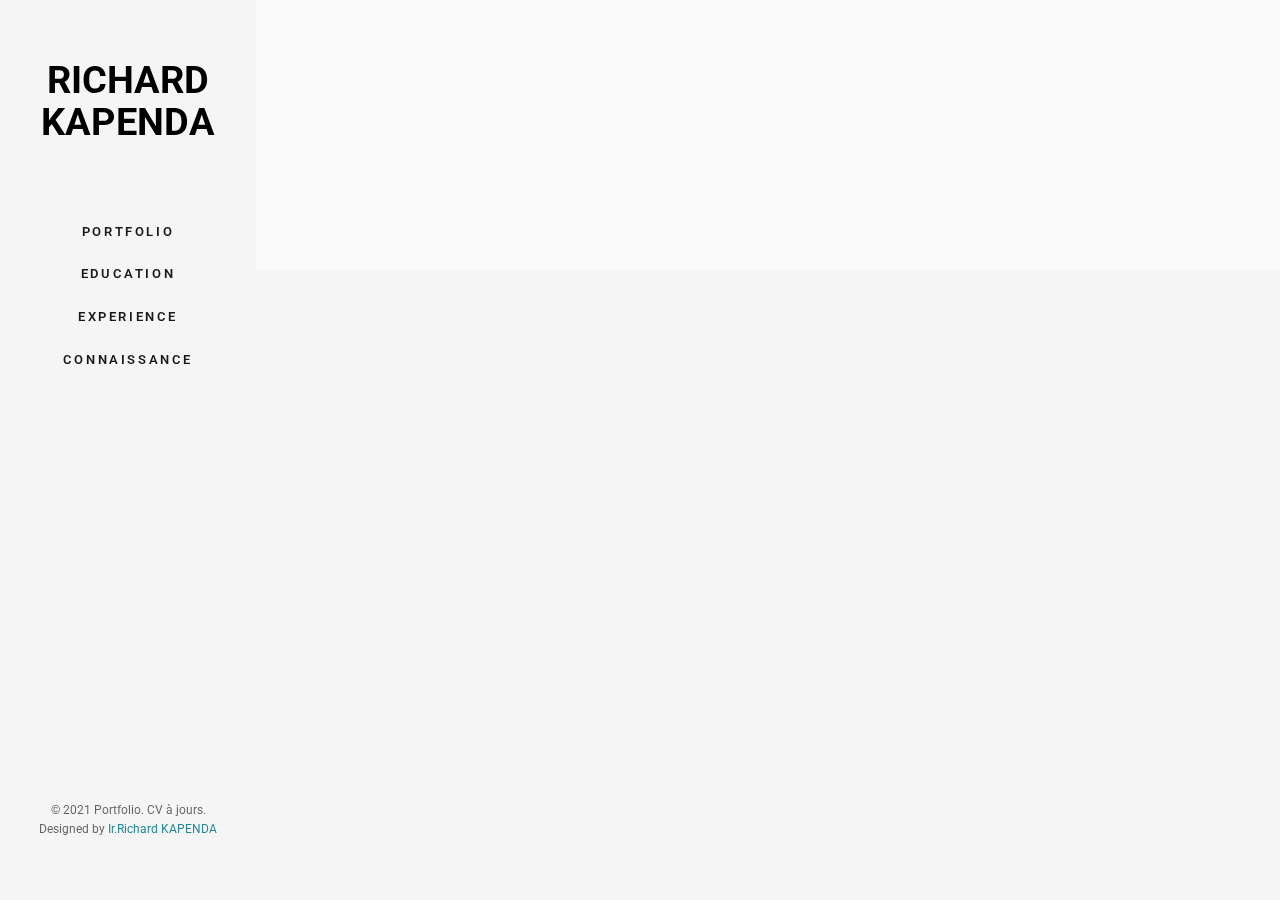
==== commit f02c648a: "Update contact.html" ====
--- a/mail/contact.html
+++ b/mail/contact.html
@@ -3,11 +3,10 @@
 <html class="no-js">
 	<meta charset="utf-8">
 	<meta http-equiv="X-UA-Compatible" content="IE=edge">
-	<title>contact par mail &mdash; Richie KAPENDA portfolio</title>
+	<title>contact par mail &mdash; Richard KAPENDA portfolio</title>
 	<meta name="viewport" content="width=device-width, initial-scale=1">
-	<meta name="description" content="Free HTML5 Website Template by FreeHTML5.co" />
-	<meta name="keywords" content="free html5, free template, free bootstrap, free website template, html5, css3, mobile first, responsive" />
-	<meta name="author" content="FreeHTML5.co" />
+	
+	<meta name="author" content="CODENET.co" />
 
 
   	<!-- Facebook and Twitter integration -->
@@ -45,7 +44,7 @@
 		<a href="#" class="js-fh5co-nav-toggle fh5co-nav-toggle"><i></i></a>
 		<aside id="fh5co-aside" role="complementary" class="border js-fullheight">
 
-			<h1 id="fh5co-logo"><a href="../index.html">Richie KAPENDA</a></h1>
+			<h1 id="fh5co-logo"><a href="../index.html">Richard KAPENDA</a></h1>
 			<nav id="fh5co-main-menu" role="navigation">
 				<ul>
 					<li><a href="../index.html">Portfolio</a></li>
@@ -57,7 +56,7 @@
 
 			<div class="fh5co-footer">
 				<p><small>&copy; 2021 Portfolio. CV à jours. <span class="fh5co-author">
-					Designed by <a href="#" target="_blank">Ir.Richie KAPENDA</a> </span></small></p>
+					Designed by <a href="#" target="_blank">Ir.Richard KAPENDA</a> </span></small></p>
 
 			</div>
 
